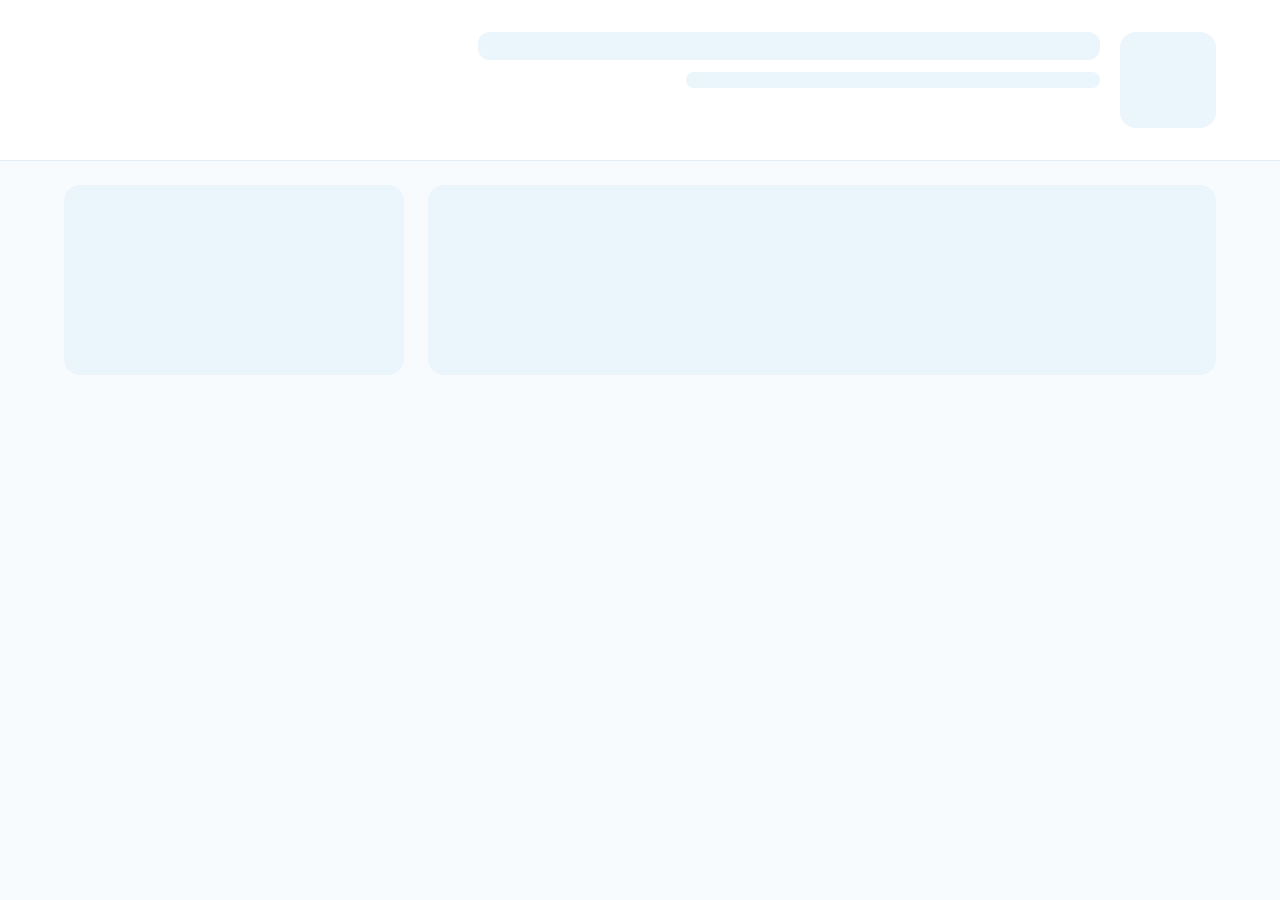
==== provider.html @ 8dd9f301 "first push - dalilak tibbi" ====
<!DOCTYPE html>
<html lang="ar" dir="rtl">
<head>
  <meta charset="UTF-8">
  <meta name="viewport" content="width=device-width, initial-scale=1">
  <title>ملف مقدم الخدمة | دليلك الطبي بكفرالشيخ</title>
  <meta name="description" content="تفاصيل مقدم الخدمة الطبية: التخصص، الخدمات، العنوان، مواعيد العمل وطرق التواصل — دليلك الطبي بكفرالشيخ.">
  <link rel="canonical" href="provider.html">
  <meta property="og:title" content="ملف مقدم الخدمة | دليلك الطبي بكفرالشيخ">
  <meta property="og:description" content="تفاصيل مقدم الخدمة الطبية: التخصص، الخدمات، العنوان، مواعيد العمل وطرق التواصل — دليلك الطبي بكفرالشيخ.">
  <meta property="og:type" content="profile">
  <meta property="og:locale" content="ar_EG">
  <meta property="og:site_name" content="دليلك الطبي بكفرالشيخ">
  <meta property="og:image" content="brand/logo.png">
  <meta name="twitter:card" content="summary">
  <meta name="theme-color" content="#071F49">
  <link rel="icon" href="brand/logo.png" type="image/png">
  <link rel="preconnect" href="https://fonts.googleapis.com">
  <link rel="preconnect" href="https://fonts.gstatic.com" crossorigin>
  <link href="https://fonts.googleapis.com/css2?family=Cairo:wght@400;500;600;700;800&display=swap" rel="stylesheet">
  <link rel="stylesheet" href="https://cdn.jsdelivr.net/npm/@fortawesome/fontawesome-free@6.5.2/css/all.min.css">
  <link rel="stylesheet" href="css/style.css">
</head>
<body class="has-sticky-bar">
  <div id="header-root"></div>

  <main id="main">
    <div id="profile-root">
      <section class="profile-head">
        <div class="container profile-head__inner">
          <div class="skeleton" style="width:96px;height:96px;border-radius:var(--radius-lg)"></div>
          <div style="flex:1">
            <div class="skeleton" style="height:28px;width:60%;margin-bottom:12px"></div>
            <div class="skeleton" style="height:16px;width:40%"></div>
          </div>
        </div>
      </section>
      <section class="section" style="padding-top:var(--space-6)">
        <div class="container profile-layout">
          <div><div class="skeleton skeleton-card"></div></div>
          <div><div class="skeleton skeleton-card"></div></div>
        </div>
      </section>
    </div>
  </main>

  <div id="sticky-root"></div>
  <div id="footer-root"></div>
  <script type="module" src="js/pages/provider.js"></script>
</body>
</html>
---- css/style.css ----
/* =========================================================
   دليلك الطبي بكفرالشيخ — Global styles & UI system
   ========================================================= */
@import url("tokens.css");

/* ---------- Reset ---------- */
*, *::before, *::after { box-sizing: border-box; }
html { -webkit-text-size-adjust: 100%; scroll-behavior: smooth; }
body {
  margin: 0;
  font-family: var(--font-sans);
  font-size: var(--text-base);
  line-height: var(--leading-normal);
  color: var(--color-text);
  background: var(--color-bg);
  direction: rtl;
  text-align: right;
  min-height: 100vh;
  display: flex;
  flex-direction: column;
  overflow-x: hidden;
}
img, svg { display: block; max-width: 100%; }
a { color: inherit; text-decoration: none; }
button { font: inherit; color: inherit; cursor: pointer; background: none; border: 0; padding: 0; }
input, select, textarea { font: inherit; color: inherit; }
h1, h2, h3, h4, p { margin: 0; }
ul { margin: 0; padding: 0; list-style: none; }
main { flex: 1; }
:focus-visible { outline: none; box-shadow: var(--focus-ring); border-radius: var(--radius-sm); }
.sr-only { position: absolute; width: 1px; height: 1px; padding: 0; margin: -1px; overflow: hidden; clip: rect(0,0,0,0); white-space: nowrap; border: 0; }
[hidden] { display: none !important; }

/* ---------- Layout ---------- */
.container { width: 100%; max-width: var(--container-max); margin-inline: auto; padding-inline: var(--space-4); }
@media (min-width: 768px) { .container { padding-inline: var(--space-6); } }
.section { padding-block: var(--space-12); }
@media (min-width: 1024px) { .section { padding-block: var(--space-16); } }
.section--soft { background: var(--color-blue-50); }
.section--white { background: var(--color-surface); }
.section-head { display: flex; flex-wrap: wrap; align-items: flex-end; justify-content: space-between; gap: var(--space-4); margin-bottom: var(--space-8); }
.section-title { font-size: var(--text-2xl); font-weight: 700; color: var(--color-navy); line-height: var(--leading-tight); }
@media (min-width: 768px) { .section-title { font-size: var(--text-3xl); } }
.section-subtitle { color: var(--color-text-muted); margin-top: var(--space-2); max-width: 60ch; }
.section-link { color: var(--color-navy-600); font-weight: 600; display: inline-flex; align-items: center; gap: var(--space-2); }
.section-link:hover { color: var(--color-navy); }
.eyebrow { display: inline-flex; align-items: center; gap: var(--space-2); font-size: var(--text-sm); font-weight: 600; color: var(--color-navy-600); background: var(--color-blue-100); padding: 4px 12px; border-radius: var(--radius-pill); margin-bottom: var(--space-3); }
.eyebrow--gold { color: var(--color-gold-600); background: var(--color-gold-100); }

/* ---------- Buttons ---------- */
.btn { display: inline-flex; align-items: center; justify-content: center; gap: var(--space-2); font-weight: 600; font-size: var(--text-base); padding: 0.7rem 1.35rem; border-radius: var(--radius-md); border: 1px solid transparent; transition: background var(--duration-fast) var(--ease), color var(--duration-fast) var(--ease), border-color var(--duration-fast) var(--ease), transform var(--duration-fast) var(--ease), box-shadow var(--duration-fast) var(--ease); white-space: nowrap; line-height: 1.3; }
.btn:active { transform: translateY(1px); }
.btn:disabled { opacity: .6; cursor: not-allowed; }
.btn--primary { background: var(--color-navy); color: var(--color-text-on-dark); }
.btn--primary:hover { background: var(--color-navy-700); }
.btn--gold { background: var(--color-gold); color: var(--color-navy); }
.btn--gold:hover { background: var(--color-gold-600); }
.btn--outline { background: var(--color-surface); color: var(--color-navy); border-color: var(--color-border-strong); }
.btn--outline:hover { border-color: var(--color-navy-500); background: var(--color-blue-50); }
.btn--ghost { background: transparent; color: var(--color-navy-600); }
.btn--ghost:hover { background: var(--color-blue-50); }
.btn--whatsapp { background: var(--color-whatsapp); color: #fff; }
.btn--whatsapp:hover { background: var(--color-whatsapp-dark); }
.btn--soft { background: var(--color-blue-50); color: var(--color-navy); }
.btn--soft:hover { background: var(--color-blue-100); }
.btn--danger { background: var(--color-danger-bg); color: var(--color-danger); }
.btn--sm { padding: 0.45rem 0.9rem; font-size: var(--text-sm); border-radius: var(--radius-sm); }
.btn--lg { padding: 0.9rem 1.75rem; font-size: var(--text-lg); }
.btn--block { width: 100%; }
.btn--icon { width: 40px; height: 40px; padding: 0; border-radius: var(--radius-md); }

/* ---------- Forms ---------- */
.field { display: flex; flex-direction: column; gap: var(--space-2); }
.field__label { font-weight: 600; font-size: var(--text-sm); color: var(--color-navy); }
.field__label .req { color: var(--color-danger); margin-inline-start: 2px; }
.field__hint { font-size: var(--text-xs); color: var(--color-text-subtle); }
.field__error { font-size: var(--text-xs); color: var(--color-danger); display: none; }
.field.is-invalid .field__error { display: block; }
.field.is-invalid .input, .field.is-invalid .select, .field.is-invalid .textarea { border-color: var(--color-danger); }
.input, .select, .textarea { width: 100%; background: var(--color-surface); border: 1px solid var(--color-border-strong); border-radius: var(--radius-md); padding: 0.7rem 0.95rem; font-size: var(--text-base); color: var(--color-text); transition: border-color var(--duration-fast), box-shadow var(--duration-fast); min-height: 46px; }
.input::placeholder, .textarea::placeholder { color: var(--color-text-subtle); }
.input:focus, .select:focus, .textarea:focus { border-color: var(--color-navy-500); box-shadow: var(--focus-ring); outline: none; }
.select { appearance: none; background-image: url("data:image/svg+xml,%3Csvg xmlns='http://www.w3.org/2000/svg' width='14' height='14' viewBox='0 0 24 24' fill='none' stroke='%234A5A75' stroke-width='2.5' stroke-linecap='round' stroke-linejoin='round'%3E%3Cpath d='m6 9 6 6 6-6'/%3E%3C/svg%3E"); background-repeat: no-repeat; background-position: left 0.9rem center; padding-inline-start: 2.2rem; cursor: pointer; }
.textarea { min-height: 110px; resize: vertical; }
.form-grid { display: grid; gap: var(--space-4); }
@media (min-width: 640px) { .form-grid--2 { grid-template-columns: 1fr 1fr; } .form-grid .span-2 { grid-column: span 2; } }
.checkbox { display: inline-flex; align-items: center; gap: var(--space-2); cursor: pointer; font-size: var(--text-sm); }
.checkbox input { width: 18px; height: 18px; accent-color: var(--color-navy); }

/* ---------- Cards ---------- */
.card { background: var(--color-surface); border: 1px solid var(--color-border); border-radius: var(--radius-lg); box-shadow: var(--shadow-xs); }
.card--pad { padding: var(--space-6); }
.card--hover { transition: transform var(--duration-base) var(--ease), box-shadow var(--duration-base) var(--ease), border-color var(--duration-base); }
.card--hover:hover { transform: translateY(-3px); box-shadow: var(--shadow-md); border-color: var(--color-blue-200); }

/* ---------- Badges ---------- */
.badge { display: inline-flex; align-items: center; gap: 4px; font-size: var(--text-xs); font-weight: 600; padding: 3px 10px; border-radius: var(--radius-pill); background: var(--color-blue-50); color: var(--color-navy-600); line-height: 1.6; white-space: nowrap; }
.badge--gold { background: var(--color-gold-100); color: var(--color-gold-600); }
.badge--success { background: var(--color-success-bg); color: var(--color-success); }
.badge--warning { background: var(--color-warning-bg); color: var(--color-warning); }
.badge--danger { background: var(--color-danger-bg); color: var(--color-danger); }
.badge--muted { background: #EEF2F7; color: var(--color-text-muted); }
.badge--info { background: var(--color-info-bg); color: var(--color-info); }

/* ---------- Chips ---------- */
.chips { display: flex; flex-wrap: wrap; gap: var(--space-2); }
.chip { display: inline-flex; align-items: center; gap: 6px; padding: 6px 14px; border-radius: var(--radius-pill); background: var(--color-surface); border: 1px solid var(--color-border); color: var(--color-navy); font-size: var(--text-sm); font-weight: 500; transition: all var(--duration-fast); }
.chip:hover, .chip.is-active { background: var(--color-navy); color: #fff; border-color: var(--color-navy); }

/* ---------- Header ---------- */
.site-header { position: sticky; top: 0; z-index: 50; background: rgba(255,255,255,0.92); backdrop-filter: saturate(160%) blur(10px); -webkit-backdrop-filter: saturate(160%) blur(10px); border-bottom: 1px solid var(--color-border); box-shadow: 0 1px 0 rgba(7,31,73,0.02); }
.site-header__inner { height: var(--header-height); display: flex; align-items: center; justify-content: space-between; gap: var(--space-4); }
.brand { display: flex; align-items: center; gap: var(--space-3); min-width: 0; }
.brand__logo { height: 44px; width: auto; object-fit: contain; }
.brand__text { display: flex; flex-direction: column; line-height: 1.15; }
.brand__name { font-weight: 800; color: var(--color-navy); font-size: var(--text-base); }
.brand__sub { font-size: var(--text-xs); color: var(--color-gold-600); font-weight: 600; }
.nav { display: none; gap: var(--space-1); }
.nav a { padding: 8px 12px; border-radius: var(--radius-sm); font-weight: 600; font-size: var(--text-sm); color: var(--color-text-muted); transition: all var(--duration-fast); }
.nav a:hover, .nav a.is-active { color: var(--color-navy); background: var(--color-blue-50); }
.header-actions { display: flex; align-items: center; gap: var(--space-2); }
.header-phone { display: none; }
.menu-toggle { display: inline-flex; }
@media (min-width: 1024px) {
  .nav { display: flex; }
  .header-phone { display: inline-flex; }
  .menu-toggle { display: none; }
}
.mobile-nav { position: fixed; inset: 0; z-index: 60; display: none; }
.mobile-nav.is-open { display: block; }
.mobile-nav__backdrop { position: absolute; inset: 0; background: rgba(7,31,73,0.35); }
.mobile-nav__panel { position: absolute; top: 0; right: 0; bottom: 0; width: min(320px, 85vw); background: var(--color-surface); padding: var(--space-5); display: flex; flex-direction: column; gap: var(--space-4); box-shadow: var(--shadow-lg); animation: slideInRight var(--duration-base) var(--ease); }
.mobile-nav__links a { display: flex; align-items: center; gap: var(--space-3); padding: 12px 14px; border-radius: var(--radius-md); font-weight: 600; color: var(--color-navy); }
.mobile-nav__links a:hover, .mobile-nav__links a.is-active { background: var(--color-blue-50); }
.mobile-nav__links i { width: 20px; text-align: center; color: var(--color-navy-500); }

/* ---------- Hero ---------- */
.hero { position: relative; overflow: hidden; background: linear-gradient(180deg, var(--color-surface) 0%, var(--color-blue-50) 100%); padding-block: var(--space-10) var(--space-12); }
@media (min-width: 1024px) { .hero { padding-block: var(--space-16) var(--space-20); } }
.hero__grid { display: grid; gap: var(--space-8); align-items: center; }
@media (min-width: 1024px) { .hero__grid { grid-template-columns: 1.1fr 0.9fr; gap: var(--space-12); } }
.hero__title { font-size: var(--text-3xl); font-weight: 800; color: var(--color-navy); line-height: 1.2; }
.hero__title span { color: var(--color-gold-600); }
@media (min-width: 768px) { .hero__title { font-size: var(--text-4xl); } }
@media (min-width: 1280px) { .hero__title { font-size: var(--text-5xl); } }
.hero__tagline { margin-top: var(--space-3); font-size: var(--text-xl); font-weight: 600; color: var(--color-navy-600); }
.hero__text { margin-top: var(--space-3); color: var(--color-text-muted); font-size: var(--text-lg); max-width: 52ch; }
.hero__visual { position: relative; display: none; }
@media (min-width: 1024px) { .hero__visual { display: block; } }
.hero__visual svg { width: 100%; height: auto; }

/* Search box */
.search-box { margin-top: var(--space-6); background: var(--color-surface); border: 1px solid var(--color-border); border-radius: var(--radius-xl); box-shadow: var(--shadow-md); padding: var(--space-4); }
.search-box__label { font-weight: 700; color: var(--color-navy); margin-bottom: var(--space-3); display: flex; align-items: center; gap: var(--space-2); }
.search-box__label i { color: var(--color-gold-600); }
.search-box__row { display: grid; gap: var(--space-3); }
@media (min-width: 768px) { .search-box__row { grid-template-columns: 1fr 200px auto; } }
.search-box .input-wrap { position: relative; }
.search-box .input-wrap i { position: absolute; right: 14px; top: 50%; transform: translateY(-50%); color: var(--color-text-subtle); pointer-events: none; }
.search-box .input-wrap .input { padding-inline-start: 0.95rem; padding-inline-end: 2.6rem; }
.quick-search { margin-top: var(--space-4); display: flex; flex-wrap: wrap; gap: var(--space-2); align-items: center; }
.quick-search__label { font-size: var(--text-sm); color: var(--color-text-subtle); }

/* ---------- Category grid ---------- */
.category-grid { display: grid; grid-template-columns: repeat(2, 1fr); gap: var(--space-3); }
@media (min-width: 640px) { .category-grid { grid-template-columns: repeat(3, 1fr); } }
@media (min-width: 900px) { .category-grid { grid-template-columns: repeat(4, 1fr); gap: var(--space-4); } }
@media (min-width: 1200px) { .category-grid { grid-template-columns: repeat(6, 1fr); } }
.category-card { display: flex; flex-direction: column; align-items: center; text-align: center; gap: var(--space-3); padding: var(--space-5) var(--space-3); background: var(--color-surface); border: 1px solid var(--color-border); border-radius: var(--radius-lg); transition: all var(--duration-base) var(--ease); }
.category-card:hover { border-color: var(--color-blue-200); box-shadow: var(--shadow-md); transform: translateY(-2px); }
.category-card__icon { width: 48px; height: 48px; border-radius: var(--radius-md); background: var(--color-blue-50); color: var(--color-navy-600); display: grid; place-items: center; font-size: 1.25rem; transition: all var(--duration-base); }
.category-card:hover .category-card__icon { background: var(--color-navy); color: #fff; }
.category-card__label { font-weight: 600; color: var(--color-navy); font-size: var(--text-sm); }

/* ---------- Provider card ---------- */
.provider-grid { display: grid; gap: var(--space-4); grid-template-columns: 1fr; }
@media (min-width: 640px) { .provider-grid { grid-template-columns: repeat(2, 1fr); } }
@media (min-width: 1024px) { .provider-grid { grid-template-columns: repeat(3, 1fr); } }
.provider-grid--list { grid-template-columns: 1fr !important; }
.provider-card { display: flex; flex-direction: column; background: var(--color-surface); border: 1px solid var(--color-border); border-radius: var(--radius-lg); overflow: hidden; transition: transform var(--duration-base) var(--ease), box-shadow var(--duration-base) var(--ease), border-color var(--duration-base); }
.provider-card:hover { transform: translateY(-3px); box-shadow: var(--shadow-md); border-color: var(--color-blue-200); }
.provider-card__body { padding: var(--space-5); display: flex; gap: var(--space-4); flex: 1; }
.provider-card__avatar { width: 64px; height: 64px; flex: 0 0 64px; border-radius: var(--radius-md); background: var(--color-blue-50); color: var(--color-navy-500); display: grid; place-items: center; font-size: 1.5rem; overflow: hidden; }
.provider-card__avatar img { width: 100%; height: 100%; object-fit: cover; }
.provider-card__info { min-width: 0; flex: 1; display: flex; flex-direction: column; gap: 4px; }
.provider-card__type { font-size: var(--text-xs); color: var(--color-gold-600); font-weight: 700; }
.provider-card__name { font-weight: 700; color: var(--color-navy); font-size: var(--text-lg); line-height: 1.3; }
.provider-card__name a:hover { color: var(--color-navy-600); }
.provider-card__meta { display: flex; flex-wrap: wrap; gap: var(--space-2) var(--space-3); color: var(--color-text-muted); font-size: var(--text-sm); }
.provider-card__meta span { display: inline-flex; align-items: center; gap: 6px; }
.provider-card__meta i { color: var(--color-navy-500); font-size: 0.85em; }
.provider-card__price { margin-top: var(--space-2); font-size: var(--text-sm); color: var(--color-text-muted); }
.provider-card__price strong { color: var(--color-navy); font-size: var(--text-base); }
.provider-card__footer { display: flex; gap: var(--space-2); padding: var(--space-3) var(--space-5) var(--space-5); border-top: 1px dashed var(--color-border); margin-top: auto; }
.provider-card__footer .btn { flex: 1; }
.provider-card__offer { margin-top: var(--space-2); }

/* ---------- Steps ---------- */
.steps { display: grid; gap: var(--space-5); }
@media (min-width: 768px) { .steps { grid-template-columns: repeat(3, 1fr); } }
.step { position: relative; padding: var(--space-6); background: var(--color-surface); border: 1px solid var(--color-border); border-radius: var(--radius-lg); }
.step__num { font-size: var(--text-sm); font-weight: 800; color: var(--color-gold-600); letter-spacing: 1px; }
.step__icon { width: 52px; height: 52px; border-radius: var(--radius-md); background: var(--color-blue-50); color: var(--color-navy-600); display: grid; place-items: center; font-size: 1.3rem; margin-block: var(--space-4); }
.step__title { font-weight: 700; color: var(--color-navy); font-size: var(--text-xl); }
.step__text { color: var(--color-text-muted); margin-top: var(--space-2); }

/* ---------- CTA banners ---------- */
.cta-banner { position: relative; overflow: hidden; border-radius: var(--radius-xl); padding: var(--space-8); background: var(--color-navy); color: #fff; display: grid; gap: var(--space-5); align-items: center; }
@media (min-width: 768px) { .cta-banner { grid-template-columns: 1fr auto; padding: var(--space-10); } }
.cta-banner::after { content: ""; position: absolute; width: 260px; height: 260px; border-radius: 50%; background: rgba(217,167,46,0.14); left: -80px; bottom: -120px; pointer-events: none; }
.cta-banner__title { font-size: var(--text-2xl); font-weight: 800; }
.cta-banner__text { margin-top: var(--space-2); color: rgba(255,255,255,0.8); max-width: 52ch; }
.cta-banner--light { background: var(--color-surface); color: var(--color-text); border: 1px solid var(--color-border); }
.cta-banner--light::after { background: var(--color-blue-100); }
.cta-banner--light .cta-banner__title { color: var(--color-navy); }
.cta-banner--light .cta-banner__text { color: var(--color-text-muted); }
.cta-banner > * { position: relative; z-index: 1; }

/* For providers */
.for-providers { display: grid; gap: var(--space-8); align-items: center; }
@media (min-width: 1024px) { .for-providers { grid-template-columns: 1fr 1fr; } }
.for-providers__list { display: grid; grid-template-columns: repeat(2, 1fr); gap: var(--space-3); margin-top: var(--space-5); }
.for-providers__list li { display: flex; align-items: center; gap: var(--space-2); background: var(--color-surface); border: 1px solid var(--color-border); border-radius: var(--radius-md); padding: 10px 14px; font-weight: 600; color: var(--color-navy); font-size: var(--text-sm); }
.for-providers__list i { color: var(--color-gold-600); }

/* ---------- Offers ---------- */
.offer-card { display: flex; flex-direction: column; gap: var(--space-3); padding: var(--space-5); background: var(--color-surface); border: 1px solid var(--color-border); border-radius: var(--radius-lg); position: relative; }
.offer-card__title { font-weight: 700; color: var(--color-navy); font-size: var(--text-lg); }
.offer-card__provider { font-size: var(--text-sm); color: var(--color-text-muted); }
.offer-card__prices { display: flex; align-items: baseline; gap: var(--space-3); }
.offer-card__prices .before { text-decoration: line-through; color: var(--color-text-subtle); }
.offer-card__prices .after { font-weight: 800; color: var(--color-navy); font-size: var(--text-xl); }
.offer-card__ends { font-size: var(--text-xs); color: var(--color-text-subtle); }

/* ---------- Empty / Loading / Error ---------- */
.state { text-align: center; padding: var(--space-12) var(--space-6); background: var(--color-surface); border: 1px dashed var(--color-border-strong); border-radius: var(--radius-lg); color: var(--color-text-muted); }
.state__icon { width: 64px; height: 64px; border-radius: 50%; background: var(--color-blue-50); color: var(--color-navy-500); display: grid; place-items: center; font-size: 1.5rem; margin: 0 auto var(--space-4); }
.state__title { font-weight: 700; color: var(--color-navy); font-size: var(--text-lg); }
.state__text { margin-top: var(--space-2); max-width: 46ch; margin-inline: auto; }
.state__actions { margin-top: var(--space-5); display: flex; gap: var(--space-2); justify-content: center; flex-wrap: wrap; }
.state--error { border-color: var(--color-danger); }
.state--error .state__icon { background: var(--color-danger-bg); color: var(--color-danger); }
.skeleton { position: relative; overflow: hidden; background: var(--color-blue-50); border-radius: var(--radius-md); }
.skeleton::after { content: ""; position: absolute; inset: 0; transform: translateX(100%); background: linear-gradient(90deg, transparent, rgba(255,255,255,0.7), transparent); animation: shimmer 1.4s infinite; }
.skeleton-card { height: 190px; border-radius: var(--radius-lg); }
.spinner { width: 20px; height: 20px; border: 2.5px solid rgba(255,255,255,0.4); border-top-color: #fff; border-radius: 50%; animation: spin .8s linear infinite; }
.spinner--navy { border-color: var(--color-blue-200); border-top-color: var(--color-navy); }

/* ---------- Modal / Drawer ---------- */
.modal { position: fixed; inset: 0; z-index: 100; display: none; align-items: center; justify-content: center; padding: var(--space-4); }
.modal.is-open { display: flex; }
.modal__backdrop { position: absolute; inset: 0; background: rgba(7,31,73,0.45); animation: fadeIn var(--duration-fast); }
.modal__dialog { position: relative; width: 100%; max-width: 560px; max-height: calc(100vh - 2rem); overflow: auto; background: var(--color-surface); border-radius: var(--radius-xl); box-shadow: var(--shadow-lg); animation: popIn var(--duration-base) var(--ease); }
.modal__header { display: flex; align-items: flex-start; justify-content: space-between; gap: var(--space-4); padding: var(--space-5) var(--space-6) 0; }
.modal__title { font-weight: 800; color: var(--color-navy); font-size: var(--text-xl); }
.modal__subtitle { color: var(--color-text-muted); font-size: var(--text-sm); margin-top: 4px; }
.modal__close { width: 36px; height: 36px; border-radius: var(--radius-sm); display: grid; place-items: center; color: var(--color-text-muted); flex: 0 0 36px; }
.modal__close:hover { background: var(--color-blue-50); color: var(--color-navy); }
.modal__body { padding: var(--space-5) var(--space-6) var(--space-6); }
@media (max-width: 640px) { .modal { padding: 0; align-items: flex-end; } .modal__dialog { border-radius: var(--radius-xl) var(--radius-xl) 0 0; max-height: 92vh; animation: slideUp var(--duration-base) var(--ease); } }
.drawer { position: fixed; inset: 0; z-index: 90; display: none; }
.drawer.is-open { display: block; }
.drawer__backdrop { position: absolute; inset: 0; background: rgba(7,31,73,0.4); }
.drawer__panel { position: absolute; top: 0; right: 0; bottom: 0; width: min(360px, 90vw); background: var(--color-surface); padding: var(--space-5); overflow: auto; box-shadow: var(--shadow-lg); animation: slideInRight var(--duration-base) var(--ease); }

/* ---------- Tabs ---------- */
.tabs { display: flex; gap: var(--space-1); border-bottom: 1px solid var(--color-border); overflow-x: auto; scrollbar-width: none; }
.tabs::-webkit-scrollbar { display: none; }
.tab { padding: 10px 16px; font-weight: 600; color: var(--color-text-muted); border-bottom: 2px solid transparent; white-space: nowrap; margin-bottom: -1px; }
.tab:hover { color: var(--color-navy); }
.tab.is-active { color: var(--color-navy); border-bottom-color: var(--color-gold); }

/* ---------- Dropdown ---------- */
.dropdown { position: relative; display: inline-block; }
.dropdown__menu { position: absolute; top: calc(100% + 6px); right: 0; min-width: 180px; background: var(--color-surface); border: 1px solid var(--color-border); border-radius: var(--radius-md); box-shadow: var(--shadow-md); padding: 6px; display: none; z-index: 20; }
.dropdown.is-open .dropdown__menu { display: block; }
.dropdown__item { display: flex; align-items: center; gap: var(--space-2); width: 100%; padding: 8px 10px; border-radius: var(--radius-sm); font-size: var(--text-sm); text-align: right; }
.dropdown__item:hover { background: var(--color-blue-50); }

/* ---------- Alerts / toast ---------- */
.alert { display: flex; gap: var(--space-3); padding: var(--space-4); border-radius: var(--radius-md); font-size: var(--text-sm); border: 1px solid transparent; }
.alert--success { background: var(--color-success-bg); color: var(--color-success); border-color: rgba(27,138,90,0.2); }
.alert--error { background: var(--color-danger-bg); color: var(--color-danger); border-color: rgba(192,57,43,0.2); }
.alert--info { background: var(--color-info-bg); color: var(--color-info); }
.toast-stack { position: fixed; bottom: 90px; left: 16px; z-index: 200; display: flex; flex-direction: column; gap: 8px; max-width: calc(100vw - 32px); }
.toast { background: var(--color-navy); color: #fff; padding: 10px 16px; border-radius: var(--radius-md); box-shadow: var(--shadow-md); font-size: var(--text-sm); animation: slideUp var(--duration-base) var(--ease); }
.toast--error { background: var(--color-danger); }
.toast--success { background: var(--color-success); }

/* ---------- Floating contact ---------- */
.floating-contact { position: fixed; bottom: 20px; left: 20px; z-index: 40; display: flex; flex-direction: column; gap: 10px; }
.floating-contact a { width: 52px; height: 52px; border-radius: 50%; display: grid; place-items: center; color: #fff; font-size: 1.5rem; box-shadow: var(--shadow-md); transition: transform var(--duration-fast) var(--ease); }
.floating-contact a:hover { transform: scale(1.06); }
.floating-contact__whatsapp { background: var(--color-whatsapp); }
.floating-contact__telegram { background: #229ED9; }
body.has-sticky-bar .floating-contact { bottom: 84px; }
@media (min-width: 768px) { body.has-sticky-bar .floating-contact { bottom: 20px; } }

/* ---------- Sticky bottom actions (provider page) ---------- */
.sticky-actions { position: fixed; bottom: 0; left: 0; right: 0; z-index: 45; background: rgba(255,255,255,0.96); backdrop-filter: blur(8px); border-top: 1px solid var(--color-border); padding: 10px var(--space-4); display: flex; gap: var(--space-2); box-shadow: 0 -4px 20px rgba(7,31,73,0.06); }
.sticky-actions .btn { flex: 1; }
@media (min-width: 768px) { .sticky-actions { display: none; } }
body.has-sticky-bar main { padding-bottom: 76px; }
@media (min-width: 768px) { body.has-sticky-bar main { padding-bottom: 0; } }

/* ---------- Footer ---------- */
.site-footer { background: var(--color-surface); border-top: 1px solid var(--color-border); padding-block: var(--space-12) var(--space-6); margin-top: auto; }
.footer-grid { display: grid; gap: var(--space-8); }
@media (min-width: 768px) { .footer-grid { grid-template-columns: 1.4fr 1fr 1fr 1fr; } }
.footer-brand p { color: var(--color-text-muted); margin-top: var(--space-3); font-size: var(--text-sm); max-width: 38ch; }
.footer-title { font-weight: 700; color: var(--color-navy); margin-bottom: var(--space-3); }
.footer-links li { margin-bottom: 8px; }
.footer-links a { color: var(--color-text-muted); font-size: var(--text-sm); }
.footer-links a:hover { color: var(--color-navy); }
.footer-contact a { display: inline-flex; align-items: center; gap: var(--space-2); color: var(--color-navy); font-weight: 700; direction: ltr; }
.footer-bottom { margin-top: var(--space-10); padding-top: var(--space-5); border-top: 1px solid var(--color-border); display: flex; flex-wrap: wrap; justify-content: space-between; gap: var(--space-3); font-size: var(--text-xs); color: var(--color-text-subtle); }

/* ---------- Page header ---------- */
.page-head { background: var(--color-surface); border-bottom: 1px solid var(--color-border); padding-block: var(--space-8); }
.page-head__title { font-size: var(--text-2xl); font-weight: 800; color: var(--color-navy); }
@media (min-width: 768px) { .page-head__title { font-size: var(--text-3xl); } }
.page-head__text { color: var(--color-text-muted); margin-top: var(--space-2); }
.breadcrumb { display: flex; flex-wrap: wrap; gap: 6px; font-size: var(--text-sm); color: var(--color-text-subtle); margin-bottom: var(--space-3); }
.breadcrumb a:hover { color: var(--color-navy); }
.breadcrumb li + li::before { content: "/"; margin-inline-end: 6px; color: var(--color-border-strong); }

/* ---------- Search results layout ---------- */
.results-layout { display: grid; gap: var(--space-6); }
@media (min-width: 1024px) { .results-layout { grid-template-columns: 280px 1fr; } }
.filters { display: none; }
@media (min-width: 1024px) { .filters { display: block; position: sticky; top: calc(var(--header-height) + 16px); align-self: start; } }
.filters__group { display: flex; flex-direction: column; gap: var(--space-2); margin-bottom: var(--space-5); }
.filters__title { font-weight: 700; color: var(--color-navy); display: flex; justify-content: space-between; align-items: center; }
.results-toolbar { display: flex; flex-wrap: wrap; align-items: center; justify-content: space-between; gap: var(--space-3); margin-bottom: var(--space-5); }
.results-count { color: var(--color-text-muted); font-size: var(--text-sm); }
.results-count strong { color: var(--color-navy); }
.mobile-filter-btn { display: inline-flex; }
@media (min-width: 1024px) { .mobile-filter-btn { display: none; } }
.active-filters { display: flex; flex-wrap: wrap; gap: var(--space-2); margin-bottom: var(--space-4); }
.pagination { display: flex; justify-content: center; align-items: center; gap: var(--space-2); margin-top: var(--space-8); }
.pagination .btn { min-width: 40px; }

/* ---------- Provider profile ---------- */
.profile-head { background: var(--color-surface); border-bottom: 1px solid var(--color-border); padding-block: var(--space-8); }
.profile-head__inner { display: flex; gap: var(--space-5); align-items: flex-start; flex-wrap: wrap; }
.profile-avatar { width: 96px; height: 96px; border-radius: var(--radius-lg); background: var(--color-blue-50); color: var(--color-navy-500); display: grid; place-items: center; font-size: 2.2rem; overflow: hidden; flex: 0 0 96px; }
.profile-avatar img { width: 100%; height: 100%; object-fit: cover; }
.profile-title { font-size: var(--text-2xl); font-weight: 800; color: var(--color-navy); }
@media (min-width: 768px) { .profile-title { font-size: var(--text-3xl); } }
.profile-meta { display: flex; flex-wrap: wrap; gap: var(--space-2); margin-top: var(--space-3); }
.profile-actions { display: none; gap: var(--space-2); margin-inline-start: auto; align-self: center; }
@media (min-width: 768px) { .profile-actions { display: flex; } }
.profile-layout { display: grid; gap: var(--space-6); }
@media (min-width: 1024px) { .profile-layout { grid-template-columns: 1fr 340px; } }
.profile-section { padding: var(--space-6); background: var(--color-surface); border: 1px solid var(--color-border); border-radius: var(--radius-lg); margin-bottom: var(--space-4); }
.profile-section__title { font-weight: 700; color: var(--color-navy); font-size: var(--text-lg); display: flex; align-items: center; gap: var(--space-2); margin-bottom: var(--space-3); }
.profile-section__title i { color: var(--color-gold-600); width: 22px; text-align: center; }
.profile-section p { color: var(--color-text-muted); white-space: pre-line; }
.service-list { display: flex; flex-wrap: wrap; gap: var(--space-2); }
.info-row { display: flex; justify-content: space-between; gap: var(--space-3); padding: 10px 0; border-bottom: 1px solid var(--color-border); font-size: var(--text-sm); }
.info-row:last-child { border-bottom: 0; }
.info-row span:first-child { color: var(--color-text-muted); }
.info-row strong { color: var(--color-navy); }
.side-card { position: sticky; top: calc(var(--header-height) + 16px); }
.side-card .btn { margin-bottom: var(--space-2); }
.price-big { font-size: var(--text-3xl); font-weight: 800; color: var(--color-navy); }
.price-big small { font-size: var(--text-sm); color: var(--color-text-muted); font-weight: 500; }

/* ---------- Utilities ---------- */
.text-muted { color: var(--color-text-muted); }
.text-center { text-align: center; }
.mt-2 { margin-top: var(--space-2); } .mt-4 { margin-top: var(--space-4); } .mt-6 { margin-top: var(--space-6); } .mt-8 { margin-top: var(--space-8); }
.mb-4 { margin-bottom: var(--space-4); } .mb-6 { margin-bottom: var(--space-6); }
.flex { display: flex; } .items-center { align-items: center; } .justify-between { justify-content: space-between; } .gap-2 { gap: var(--space-2); } .gap-3 { gap: var(--space-3); } .wrap { flex-wrap: wrap; }
.ltr { direction: ltr; unicode-bidi: isolate; }
.prose h2 { font-size: var(--text-xl); color: var(--color-navy); margin: var(--space-6) 0 var(--space-2); }
.prose p, .prose li { color: var(--color-text-muted); margin-bottom: var(--space-3); }
.prose ul { padding-inline-start: 1.2rem; list-style: disc; }

/* ---------- Animations ---------- */
@keyframes fadeIn { from { opacity: 0; } to { opacity: 1; } }
@keyframes popIn { from { opacity: 0; transform: translateY(12px) scale(.98); } to { opacity: 1; transform: none; } }
@keyframes slideUp { from { transform: translateY(100%); } to { transform: none; } }
@keyframes slideInRight { from { transform: translateX(100%); } to { transform: none; } }
@keyframes shimmer { 100% { transform: translateX(-100%); } }
@keyframes spin { to { transform: rotate(360deg); } }
.reveal { opacity: 0; transform: translateY(14px); transition: opacity .5s var(--ease), transform .5s var(--ease); }
.reveal.is-visible { opacity: 1; transform: none; }
@media (prefers-reduced-motion: reduce) {
  *, *::before, *::after { animation-duration: 0.01ms !important; animation-iteration-count: 1 !important; transition-duration: 0.01ms !important; scroll-behavior: auto !important; }
  .reveal { opacity: 1; transform: none; }
}
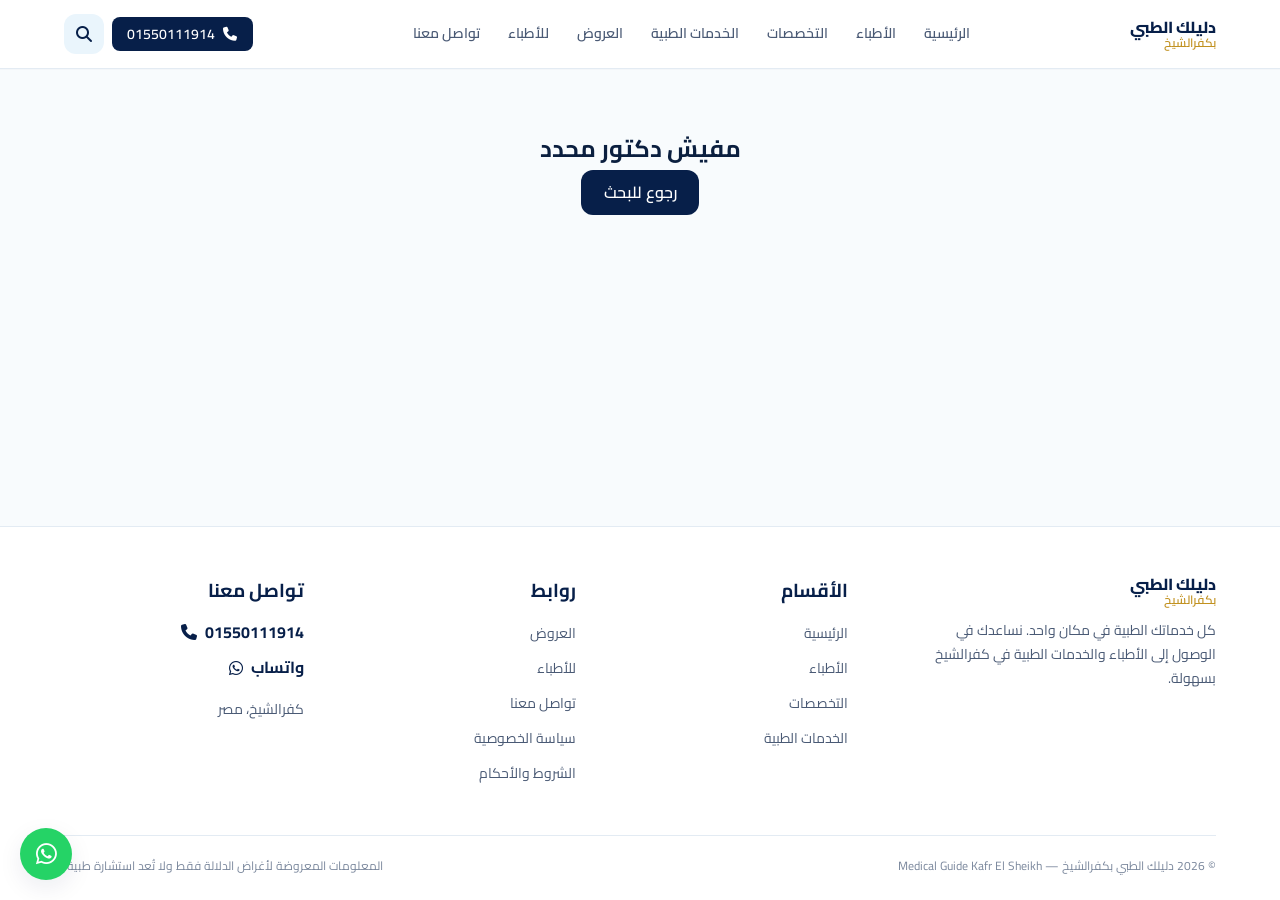
==== commit f11960cf: "fix provider page imports" ====
--- a/provider.html
+++ b/provider.html
@@ -46,6 +46,6 @@
 
   <div id="sticky-root"></div>
   <div id="footer-root"></div>
-  <script type="module" src="js/pages/provider.js"></script>
+  <script type="module" src="js/pages/provider.js?v=7"></script>
 </body>
 </html>
